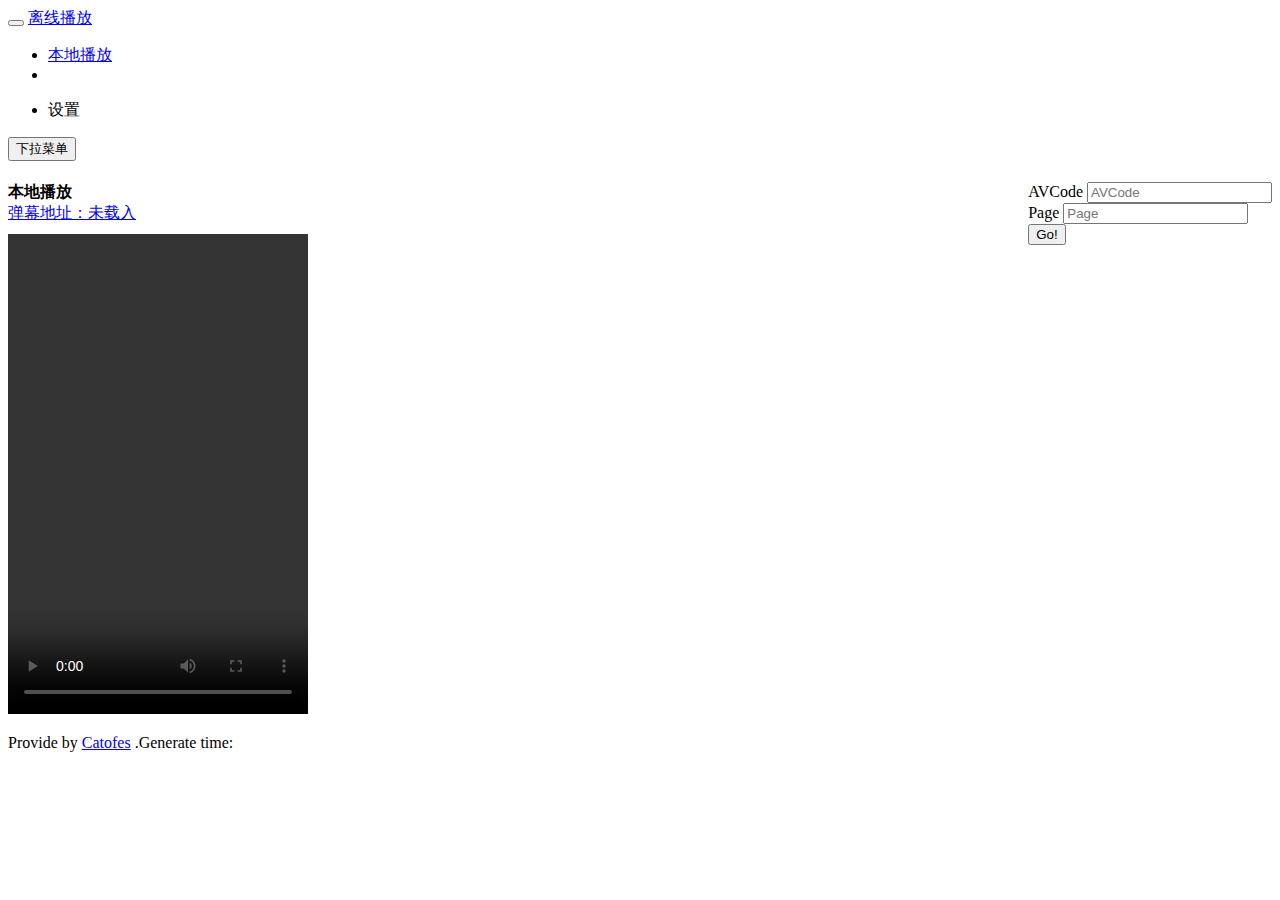
==== lxplayer/index.html @ 2e053299 "new project" ====
<!DOCTYPE html>
<html>
	<head>
		<title>离线播放</title>
		<meta charset="utf-8">
		<meta http-equiv="X-UA-Compatible" content="IE=edge">
		<meta name="viewport" content="width=device-width, initial-scale=1.0">
		<meta name="description" content="">
		<meta name="author" content="">
		<link href="include/bootstrap/bootstrap.css" rel="stylesheet">
		<script src="include/videojsABdm/CommentCore.js"></script>
		<script src="include/videojsABdm/Parsers.js"></script>
		<link href="include/video-js/video-js.css" rel="stylesheet">
		<script src="include/video-js/video.min.js"></script>
		<link href="include/videojsABdm/videojs_ABdm.css" rel="stylesheet">
		<script src="include/videojsABdm/videojs_ABdm.js"></script>
		<script src="play.js"></script>
<script type="text/javascript">
window.addEventListener("load",function(){
	window.thevideojs = videojs("example_video_1");
	thevideojs.ABP();
}
);

</script>
</head>
<body>
	<div class="navbar navbar-inverse navbar-static-top">
		<div class="container">
			<div class="navbar-header">
				<button class="navbar-toggle" type="button" data-toggle="collapse" data-target=".navbar-collapse">
					<span class="icon-bar"></span>
					<span class="icon-bar"></span>
					<span class="icon-bar"></span>
				</button>
				<a href="#" class="navbar-brand">离线播放</a>
			</div>
			<div class="navbar-collapse collapse">
				<ul class="nav navbar-nav">
					<li><a href="index.php">本地播放</a><li>
				</ul>
				<ul class="nav navbar-nav navbar-right">
					<li><a onclick="setting()" >设置</a></li>
				</ul>
			</div>
		</div>
	</div>
	<div class="container">
		<div class="row row-offcanvas row-offcanvas-right">
			<div class="col-xs-12 col-sm-9">
				<p class="pull-right visible-xs">
				<button type="button" class="btn btn-primary btn-xs" data-toggle="offcanvas">下拉菜单</button>
				</p>
			</div>
		</div>
	</div>
	<div class="container" id="setting" style="height:0px;overflow:hidden">
		<div class="jumbotron" style="height:70px;padding-top:5px;padding-bottom:10px;">
			<div class="col-md-6">
				<form class="form-inline" role="form">
					<div class="form-group">
						<label class="sr-only" for="exampleInputEmail2">AVCode</label>
						<input type="text" class="form-control" id="changetitle" placeholder="更改名称">
					</div>
					<button type="button" class="btn btn-default" onclick="changeTitle()">Go!</button>
				</form>
			</div>
			<div class="col-md-6">
				<input type="file" id="file" data-filename-placement="inside" title="选择本地文件" onchange="onInputFileChange()">  
			</div>
		</div>
	</div>
	<div class="container">
		<div class="jumbotron" style="padding-top:5px;padding-bottom:10px;">
			<b id="filetitle" style="margin-top:1px">本地播放</b>
			<form class="form-inline" role="form" style="float:right">
				<div class="form-group">
					<label class="sr-only" for="exampleInputEmail2">AVCode</label>
					<input type="text" class="form-control" id="theavcode" placeholder="AVCode">
				</div>
				<div class="form-group">
					<label class="sr-only" for="exampleInputPassword2">Page</label>
					<input type="password" class="form-control" id="thepage" placeholder="Page">
				</div>
				<button type="button" class="btn btn-default" onclick="avgo()">Go!</button>
			</form>
			<p id="status" class="text-muted credit" style="float:right;margin-top:11px"></p>
			<br>
			<a href="#" style="font-size:16px" id=bilibili>弹幕地址：未载入</a>
		</div>
	</div>
	<div class="container" style="border-left:auto; border-right:auto;">
		<video id="example_video_1" class="video-js vjs-default-skin"
		controls preload="auto"width="auto" height="480"
		data-setup='{"example_option":true}'>
	</div>
	<div class="footer">
		<div class="container">
			<p class="text-muted credit">
			Provide by
			<a href="about.php">Catofes</a>
			.Generate time:
			</p>
		</div>
	</div>
	<script src="include/jquery-1.7.1.min.js"></script>
	<!--<script src="http://google-code-prettify.googlecode.com/svn/trunk/src/prettify.js"></script>-->
	<script src="include/bootstrap/bootstrap.min.js"></script>
	<script src="include/bootstrap/bootstrap.file-input.js"></script>
<script>
$('input[type=file]').bootstrapFileInput();
</script>
</body>
	</html>
---- lxplayer/include/videojsABdm/videojs_ABdm.css ----
.video-js .vjs-danmu{
    overflow:hidden;
    position:absolute;
    top:0;
    left:0;
    bottom:0;
    right:0;
	pointer-events:none;
    -webkit-touch-callout: none;
    -webkit-user-select: none;
    -khtml-user-select: none;
    -moz-user-select: none;
    -ms-user-select: none;
    user-select: none;
}

.video-js .vjs-danmu .cmt{
    white-space: nowrap;
    padding:3px 0 0 0;margin:0;
    line-height:100%;
    font-family:Simhei, Simsun, Heiti, "wqy-zenhei", "MS Mincho", "Meiryo", "Microsoft Yahei", monospace;
    font-weight:bold;
    text-decoration:none;
    text-shadow: -1px 0 black, 0 1px black, 1px 0 black, 0 -1px black;
    color:#fff;
    letter-spacing:0;
    font-size:25px;
    position:absolute;
    word-break:none;
    text-wrap:none;
    border:0 !important;
    -webkit-text-size-adjust: none;
    text-size-adjust: none;
}
.video-js .vjs-danmu .cmt.noshadow{
    text-shadow: none !important;
    -webkit-text-stroke: none !important;
}
.video-js .vjs-danmu .cmt.rshadow{
    text-shadow: -1px 0 white, 0 1px white, 1px 0 white, 0 -1px white !important;
}

.vjs-default-skin .vjs-danmu-control {
	width: 3.8em;
	cursor: pointer;
	float: right;
	font-size: 16px;
	text-align: right;
	margin-top: 4px;
}
 .vjs-danmu{
    overflow:hidden;
    position:absolute;
    top:0;
    left:0;
    bottom:0;
    right:0;
    -webkit-touch-callout: none;
    -webkit-user-select: none;
    -khtml-user-select: none;
    -moz-user-select: none;
    -ms-user-select: none;
    user-select: none;
}

.video-js .vjs-danmu .cmt{
    white-space: nowrap;
    padding:3px 0 0 0;margin:0;
    line-height:100%;
    font-family:Simhei, Simsun, Heiti, "wqy-zenhei", "MS Mincho", "Meiryo", "Microsoft Yahei", monospace;
    font-weight:bold;
    text-decoration:none;
    text-shadow: -1px 0 black, 0 1px black, 1px 0 black, 0 -1px black;
    color:#fff;
    letter-spacing:0;
    font-size:25px;
    position:absolute;
    word-break:none;
    text-wrap:none;
    border:0 !important;
    -webkit-text-size-adjust: none;
    text-size-adjust: none;
}
.video-js .vjs-danmu .cmt.noshadow{
    text-shadow: none !important;
    -webkit-text-stroke: none !important;
}
.video-js .vjs-danmu .cmt.rshadow{
    text-shadow: -1px 0 white, 0 1px white, 1px 0 white, 0 -1px white !important;
}

.vjs-default-skin .vjs-danmu-control {
	width: 3.8em;
	cursor: pointer;
	float: right;
	font-size: 16px;
	text-align: right;
	margin-top: 4px;
}
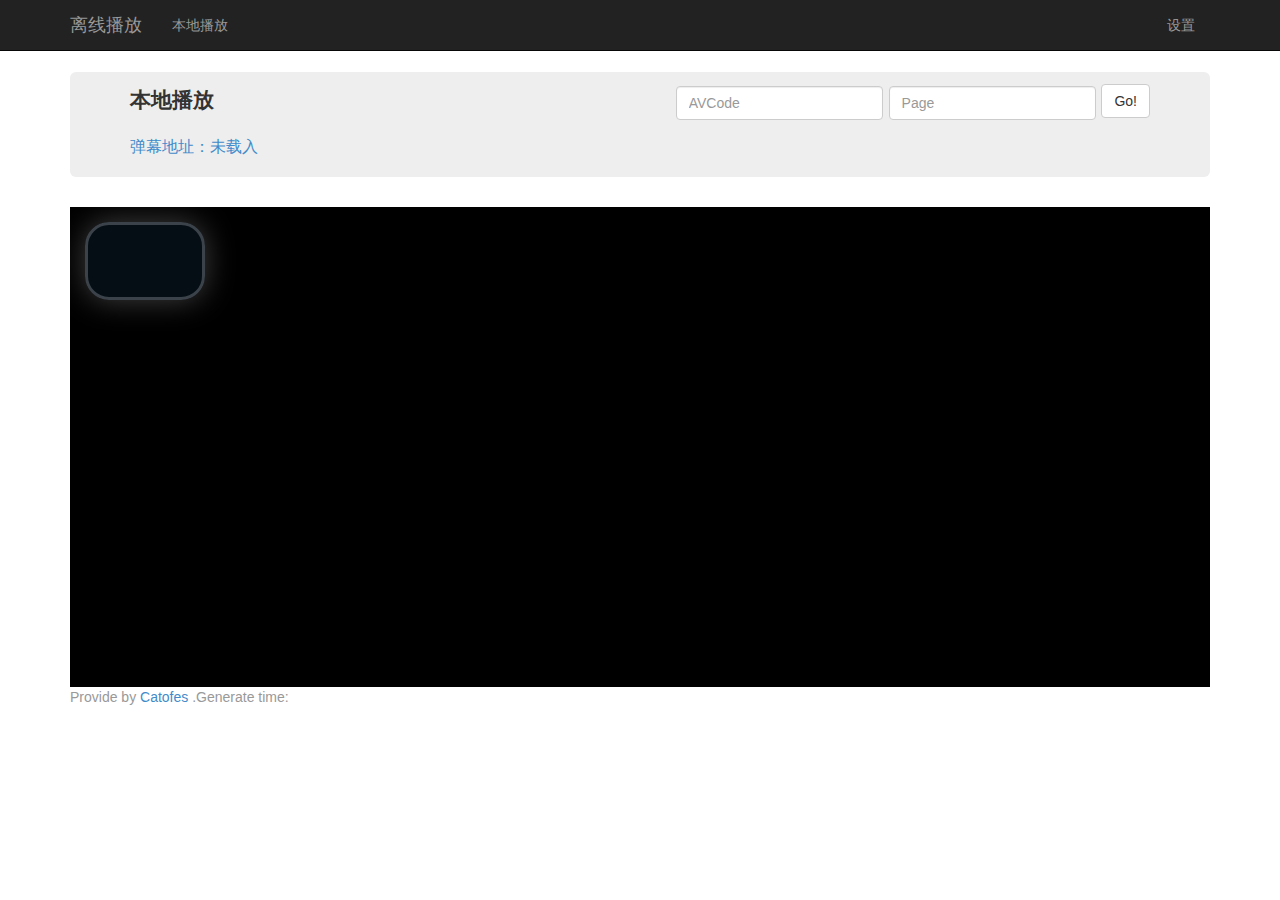
==== commit a6d6a04b: "update videojsABdm" ====
--- a/lxplayer/index.html
+++ b/lxplayer/index.html
@@ -7,11 +7,11 @@
 		<meta name="viewport" content="width=device-width, initial-scale=1.0">
 		<meta name="description" content="">
 		<meta name="author" content="">
-		<link href="include/bootstrap/bootstrap.css" rel="stylesheet">
-		<script src="include/videojsABdm/CommentCore.js"></script>
-		<script src="include/videojsABdm/Parsers.js"></script>
-		<link href="include/video-js/video-js.css" rel="stylesheet">
-		<script src="include/video-js/video.min.js"></script>
+		<link href="include/bootstrap/bootstrap.min.css" rel="stylesheet">
+		<script src="include/videojsABdm/CommentCoreLibrary.js"></script>
+		<script src="include/videojsABdm/BilibiliFormat.js"></script>
+		<link href="include/video-js/video-js.min.css" rel="stylesheet">
+		<script src="include/video-js/video.js"></script>
 		<link href="include/videojsABdm/videojs_ABdm.css" rel="stylesheet">
 		<script src="include/videojsABdm/videojs_ABdm.js"></script>
 		<script src="play.js"></script>
--- a/lxplayer/include/video-js/video-js.min.css
+++ b/lxplayer/include/video-js/video-js.min.css
@@ -0,0 +1,5 @@
+/*!
+Video.js Default Styles (http://videojs.com)
+Version 4.2.2
+Create your own skin at http://designer.videojs.com
+*/.vjs-default-skin{color:#ccc}@font-face{font-family:VideoJS;src:url(font/vjs.eot);src:url(font/vjs.eot?#iefix) format('embedded-opentype'),url(font/vjs.woff) format('woff'),url(font/vjs.ttf) format('truetype');font-weight:400;font-style:normal}.vjs-default-skin .vjs-slider{outline:0;position:relative;cursor:pointer;padding:0;background-color:#333;background-color:rgba(51,51,51,.9)}.vjs-default-skin .vjs-slider:focus{-webkit-box-shadow:0 0 2em #fff;-moz-box-shadow:0 0 2em #fff;box-shadow:0 0 2em #fff}.vjs-default-skin .vjs-slider-handle{position:absolute;left:0;top:0}.vjs-default-skin .vjs-slider-handle:before{content:"\e009";font-family:VideoJS;font-size:1em;line-height:1;text-align:center;text-shadow:0 0 1em #fff;position:absolute;top:0;left:0;-webkit-transform:rotate(-45deg);-moz-transform:rotate(-45deg);-ms-transform:rotate(-45deg);-o-transform:rotate(-45deg);transform:rotate(-45deg)}.vjs-default-skin .vjs-control-bar{display:none;position:absolute;bottom:0;left:0;right:0;height:3em;background-color:#07141e;background-color:rgba(7,20,30,.7)}.vjs-default-skin.vjs-has-started .vjs-control-bar{display:block;visibility:visible;opacity:1;-webkit-transition:visibility .1s,opacity .1s;-moz-transition:visibility .1s,opacity .1s;-o-transition:visibility .1s,opacity .1s;transition:visibility .1s,opacity .1s}.vjs-default-skin.vjs-has-started.vjs-user-inactive.vjs-playing .vjs-control-bar{display:block;visibility:hidden;opacity:0;-webkit-transition:visibility 1s,opacity 1s;-moz-transition:visibility 1s,opacity 1s;-o-transition:visibility 1s,opacity 1s;transition:visibility 1s,opacity 1s}.vjs-default-skin.vjs-controls-disabled .vjs-control-bar{display:none}.vjs-default-skin.vjs-using-native-controls .vjs-control-bar{display:none}@media \0screen{.vjs-default-skin.vjs-user-inactive.vjs-playing .vjs-control-bar :before{content:""}}.vjs-default-skin .vjs-control{outline:0;position:relative;float:left;text-align:center;margin:0;padding:0;height:3em;width:4em}.vjs-default-skin .vjs-control:before{font-family:VideoJS;font-size:1.5em;line-height:2;position:absolute;top:0;left:0;width:100%;height:100%;text-align:center;text-shadow:1px 1px 1px rgba(0,0,0,.5)}.vjs-default-skin .vjs-control:focus:before,.vjs-default-skin .vjs-control:hover:before{text-shadow:0 0 1em #fff}.vjs-default-skin .vjs-control:focus{}.vjs-default-skin .vjs-control-text{border:0;clip:rect(0 0 0 0);height:1px;margin:-1px;overflow:hidden;padding:0;position:absolute;width:1px}.vjs-default-skin .vjs-play-control{width:5em;cursor:pointer}.vjs-default-skin .vjs-play-control:before{content:"\e001"}.vjs-default-skin.vjs-playing .vjs-play-control:before{content:"\e002"}.vjs-default-skin .vjs-mute-control,.vjs-default-skin .vjs-volume-menu-button{cursor:pointer;float:right}.vjs-default-skin .vjs-mute-control:before,.vjs-default-skin .vjs-volume-menu-button:before{content:"\e006"}.vjs-default-skin .vjs-mute-control.vjs-vol-0:before,.vjs-default-skin .vjs-volume-menu-button.vjs-vol-0:before{content:"\e003"}.vjs-default-skin .vjs-mute-control.vjs-vol-1:before,.vjs-default-skin .vjs-volume-menu-button.vjs-vol-1:before{content:"\e004"}.vjs-default-skin .vjs-mute-control.vjs-vol-2:before,.vjs-default-skin .vjs-volume-menu-button.vjs-vol-2:before{content:"\e005"}.vjs-default-skin .vjs-volume-control{width:5em;float:right}.vjs-default-skin .vjs-volume-bar{width:5em;height:.6em;margin:1.1em auto 0}.vjs-default-skin .vjs-volume-menu-button .vjs-menu-content{height:2.9em}.vjs-default-skin .vjs-volume-level{position:absolute;top:0;left:0;height:.5em;background:#66a8cc url([data-uri]) -50% 0 repeat}.vjs-default-skin .vjs-volume-bar .vjs-volume-handle{width:.5em;height:.5em}.vjs-default-skin .vjs-volume-handle:before{font-size:.9em;top:-.2em;left:-.2em;width:1em;height:1em}.vjs-default-skin .vjs-volume-menu-button .vjs-menu .vjs-menu-content{width:6em;left:-4em}.vjs-default-skin .vjs-progress-control{position:absolute;left:0;right:0;width:auto;font-size:.3em;height:1em;top:-1em;-webkit-transition:all .4s;-moz-transition:all .4s;-o-transition:all .4s;transition:all .4s}.vjs-default-skin:hover .vjs-progress-control{font-size:.9em;-webkit-transition:all .2s;-moz-transition:all .2s;-o-transition:all .2s;transition:all .2s}.vjs-default-skin .vjs-progress-holder{height:100%}.vjs-default-skin .vjs-progress-holder .vjs-play-progress,.vjs-default-skin .vjs-progress-holder .vjs-load-progress{position:absolute;display:block;height:100%;margin:0;padding:0;left:0;top:0}.vjs-default-skin .vjs-play-progress{background:#66a8cc url([data-uri]) -50% 0 repeat}.vjs-default-skin .vjs-load-progress{background:#646464;background:rgba(255,255,255,.4)}.vjs-default-skin .vjs-seek-handle{width:1.5em;height:100%}.vjs-default-skin .vjs-seek-handle:before{padding-top:.1em}.vjs-default-skin .vjs-time-controls{font-size:1em;line-height:3em}.vjs-default-skin .vjs-current-time{float:left}.vjs-default-skin .vjs-duration{float:left}.vjs-default-skin .vjs-remaining-time{display:none;float:left}.vjs-time-divider{float:left;line-height:3em}.vjs-default-skin .vjs-fullscreen-control{width:3.8em;cursor:pointer;float:right}.vjs-default-skin .vjs-fullscreen-control:before{content:"\e000"}.vjs-default-skin.vjs-fullscreen .vjs-fullscreen-control:before{content:"\e00b"}.vjs-default-skin .vjs-big-play-button{left:.5em;top:.5em;font-size:3em;display:block;z-index:2;position:absolute;width:4em;height:2.6em;text-align:center;vertical-align:middle;cursor:pointer;opacity:1;background-color:#07141e;background-color:rgba(7,20,30,.7);border:.1em solid #3b4249;-webkit-border-radius:.8em;-moz-border-radius:.8em;border-radius:.8em;-webkit-box-shadow:0 0 1em rgba(255,255,255,.25);-moz-box-shadow:0 0 1em rgba(255,255,255,.25);box-shadow:0 0 1em rgba(255,255,255,.25);-webkit-transition:all .4s;-moz-transition:all .4s;-o-transition:all .4s;transition:all .4s}.vjs-default-skin.vjs-controls-disabled .vjs-big-play-button{display:none}.vjs-default-skin.vjs-has-started .vjs-big-play-button{display:none}.vjs-default-skin.vjs-using-native-controls .vjs-big-play-button{display:none}.vjs-default-skin:hover .vjs-big-play-button,.vjs-default-skin .vjs-big-play-button:focus{outline:0;border-color:#fff;background-color:#505050;background-color:rgba(50,50,50,.75);-webkit-box-shadow:0 0 3em #fff;-moz-box-shadow:0 0 3em #fff;box-shadow:0 0 3em #fff;-webkit-transition:all 0s;-moz-transition:all 0s;-o-transition:all 0s;transition:all 0s}.vjs-default-skin .vjs-big-play-button:before{content:"\e001";font-family:VideoJS;line-height:2.6em;text-shadow:.05em .05em .1em #000;text-align:center;position:absolute;left:0;width:100%;height:100%}.vjs-loading-spinner{display:none;position:absolute;top:50%;left:50%;font-size:5em;line-height:1;width:1em;height:1em;margin-left:-.5em;margin-top:-.5em;opacity:.75;-webkit-animation:spin 1.5s infinite linear;-moz-animation:spin 1.5s infinite linear;-o-animation:spin 1.5s infinite linear;animation:spin 1.5s infinite linear}.vjs-default-skin .vjs-loading-spinner:before{content:"\e00a";font-family:VideoJS;position:absolute;top:0;left:0;width:1em;height:1em;text-align:center;text-shadow:0 0 .1em #000}@-moz-keyframes spin{0%{-moz-transform:rotate(0deg)}100%{-moz-transform:rotate(359deg)}}@-webkit-keyframes spin{0%{-webkit-transform:rotate(0deg)}100%{-webkit-transform:rotate(359deg)}}@-o-keyframes spin{0%{-o-transform:rotate(0deg)}100%{-o-transform:rotate(359deg)}}@keyframes spin{0%{transform:rotate(0deg)}100%{transform:rotate(359deg)}}.vjs-default-skin .vjs-menu-button{float:right;cursor:pointer}.vjs-default-skin .vjs-menu{display:none;position:absolute;bottom:0;left:0;width:0;height:0;margin-bottom:3em;border-left:2em solid transparent;border-right:2em solid transparent;border-top:1.55em solid #000;border-top-color:rgba(7,40,50,.5)}.vjs-default-skin .vjs-menu-button .vjs-menu .vjs-menu-content{display:block;padding:0;margin:0;position:absolute;width:10em;bottom:1.5em;max-height:15em;overflow:auto;left:-5em;background-color:#07141e;background-color:rgba(7,20,30,.7);-webkit-box-shadow:-.2em -.2em .3em rgba(255,255,255,.2);-moz-box-shadow:-.2em -.2em .3em rgba(255,255,255,.2);box-shadow:-.2em -.2em .3em rgba(255,255,255,.2)}.vjs-default-skin .vjs-menu-button:hover .vjs-menu{display:block}.vjs-default-skin .vjs-menu-button ul li{list-style:none;margin:0;padding:.3em 0;line-height:1.4em;font-size:1.2em;text-align:center;text-transform:lowercase}.vjs-default-skin .vjs-menu-button ul li.vjs-selected{background-color:#000}.vjs-default-skin .vjs-menu-button ul li:focus,.vjs-default-skin .vjs-menu-button ul li:hover,.vjs-default-skin .vjs-menu-button ul li.vjs-selected:focus,.vjs-default-skin .vjs-menu-button ul li.vjs-selected:hover{outline:0;color:#111;background-color:#fff;background-color:rgba(255,255,255,.75);-webkit-box-shadow:0 0 1em #fff;-moz-box-shadow:0 0 1em #fff;box-shadow:0 0 1em #fff}.vjs-default-skin .vjs-menu-button ul li.vjs-menu-title{text-align:center;text-transform:uppercase;font-size:1em;line-height:2em;padding:0;margin:0 0 .3em;font-weight:700;cursor:default}.vjs-default-skin .vjs-subtitles-button:before{content:"\e00c"}.vjs-default-skin .vjs-captions-button:before{content:"\e008"}.vjs-default-skin .vjs-captions-button:focus .vjs-control-content:before,.vjs-default-skin .vjs-captions-button:hover .vjs-control-content:before{-webkit-box-shadow:0 0 1em #fff;-moz-box-shadow:0 0 1em #fff;box-shadow:0 0 1em #fff}.video-js{background-color:#000;position:relative;padding:0;font-size:10px;vertical-align:middle;font-weight:400;font-style:normal;font-family:Arial,sans-serif;-webkit-user-select:none;-moz-user-select:none;-ms-user-select:none;user-select:none}.video-js .vjs-tech{position:absolute;top:0;left:0;width:100%;height:100%}.video-js:-moz-full-screen{position:absolute}body.vjs-full-window{padding:0;margin:0;height:100%;overflow-y:auto}.video-js.vjs-fullscreen{position:fixed;overflow:hidden;z-index:1000;left:0;top:0;bottom:0;right:0;width:100%!important;height:100%!important;_position:absolute}.video-js:-webkit-full-screen{width:100%!important;height:100%!important}.video-js.vjs-fullscreen.vjs-user-inactive{cursor:none}.vjs-poster{background-repeat:no-repeat;background-position:50% 50%;background-size:contain;cursor:pointer;height:100%;margin:0;padding:0;position:relative;width:100%}.vjs-poster img{display:block;margin:0 auto;max-height:100%;padding:0;width:100%}.video-js.vjs-using-native-controls .vjs-poster{display:none}.video-js .vjs-text-track-display{text-align:center;position:absolute;bottom:4em;left:1em;right:1em}.video-js .vjs-text-track{display:none;font-size:1.4em;text-align:center;margin-bottom:.1em;background-color:#000;background-color:rgba(0,0,0,.5)}.video-js .vjs-subtitles{color:#fff}.video-js .vjs-captions{color:#fc6}.vjs-tt-cue{display:block}.vjs-default-skin .vjs-hidden{display:none}.vjs-lock-showing{display:block!important;opacity:1;visibility:visible}